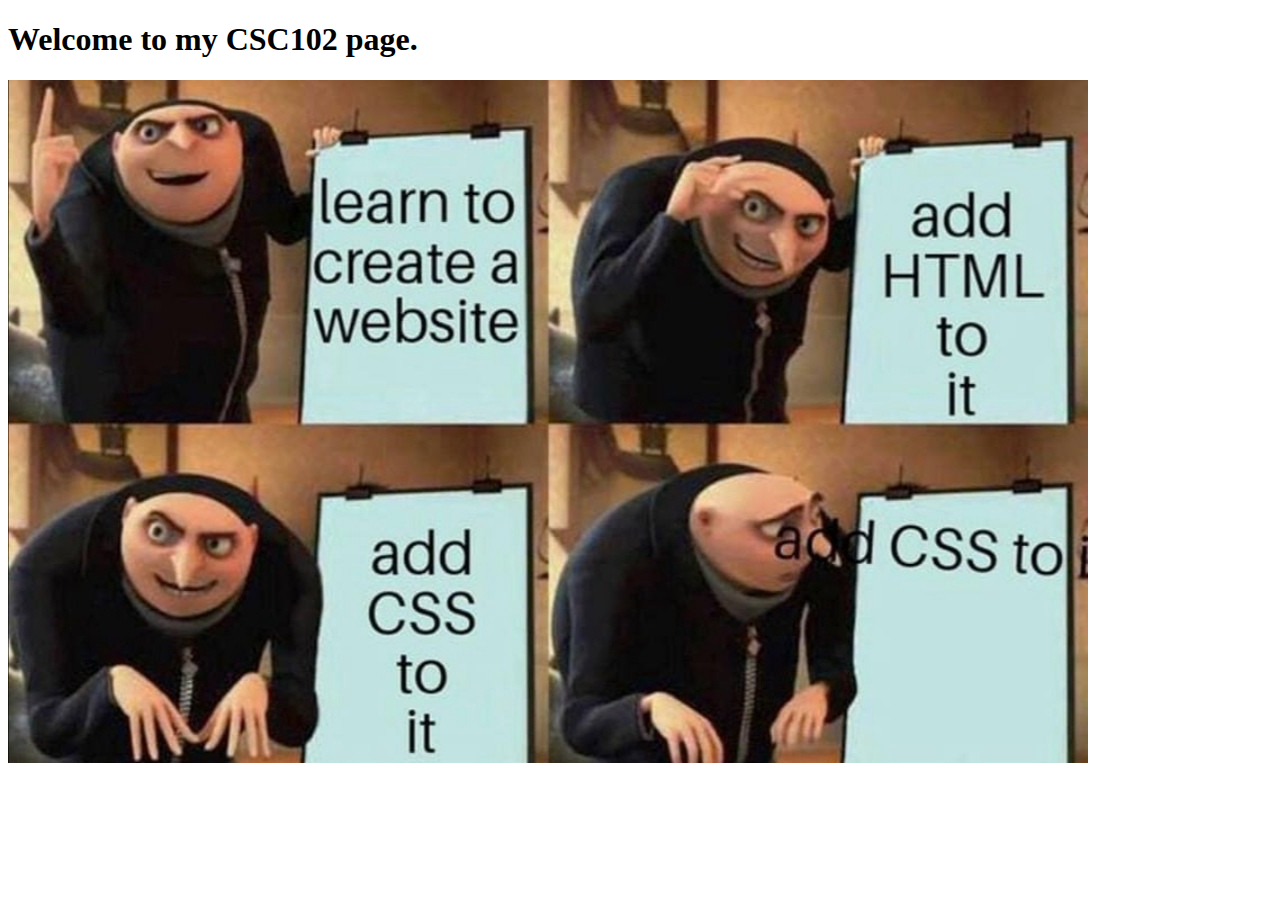
==== index.html @ 9f489cb9 "Add files via upload" ====
<!-- Tells the browser this is an HTML5 compatible page -->
<!DOCTYPE html>
<!-- Required html opening tag -->
<html lang="en">
<!-- The head section has info for the browser and searh engines
     Do not include any content for the user in the head section. -->
<head>
    <!-- Any character may be in the page -->
    <meta charset="UTF-8">
    <!-- This is for mobile devices to show the page better -->
    <meta name="viewport" content="width=device-width, initial-scale=1.0">
    <!-- This title will appear in the browser tab. Make it short and descriptive. -->
    <title>CSC102 Index</title>
</head>

<!-- Everything we want to show to the user goes in the body section -->
<body>
    <!-- Add header text. There should be 1 and only 1 h1 tag on a page. -->
    <h1>Welcome to my CSC102 page.</h1>

    <!-- This is a paragraph, by default there will be spacing before and after the p tags. -->
    <p>
        <img id="memeImage" src="meme.jpeg" alt="Meme Image">
    </p>
    
<!-- Make sure the closing body tag is at the bottom of the page -->
</body>
<!-- Closing html tag should be at the end of every file -->
</html>
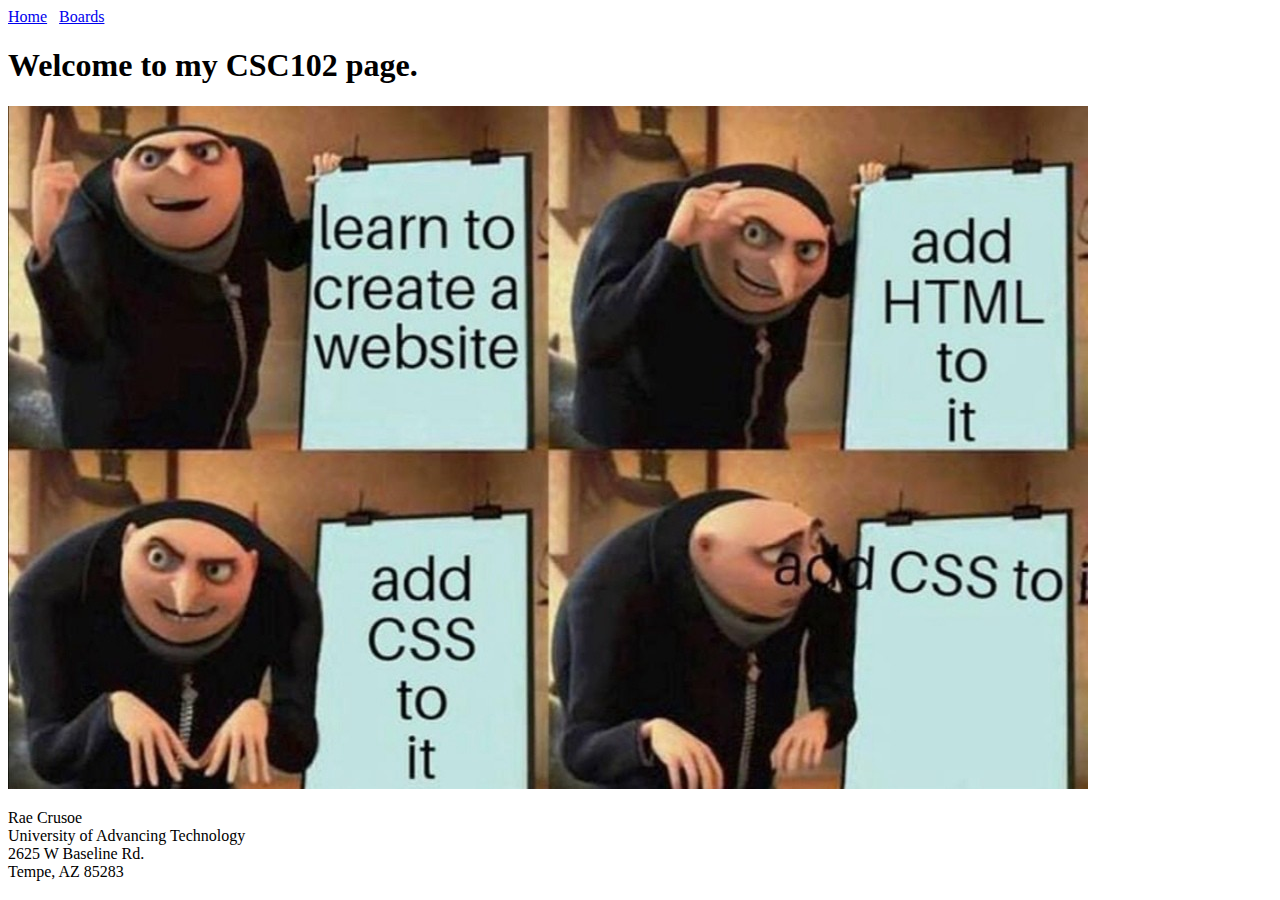
==== commit 5d09c5c8: "Add files via upload" ====
--- a/index.html
+++ b/index.html
@@ -1,3 +1,4 @@
+<!-- Rae Crusoe 1/18/24 -->
 <!-- Tells the browser this is an HTML5 compatible page -->
 <!DOCTYPE html>
 <!-- Required html opening tag -->
@@ -15,6 +16,16 @@
 
 <!-- Everything we want to show to the user goes in the body section -->
 <body>
+    <!-- Create a header section -->
+    <header>
+        <!-- This is the navigation menu section -->
+        <nav>
+            <!-- The a tag is the anchor tag - it creates a hyperlink -->
+            <a href="index.html">Home</a> &nbsp;
+            <a href="boards.html">Boards</a>
+        </nav>
+    </header>
+
     <!-- Add header text. There should be 1 and only 1 h1 tag on a page. -->
     <h1>Welcome to my CSC102 page.</h1>
 
@@ -22,6 +33,15 @@
     <p>
         <img id="memeImage" src="meme.jpeg" alt="Meme Image">
     </p>
+
+    <!-- Add the footer to the bottom of the page -->
+    <footer>
+        <!-- <br> creates a new line -->
+        Rae Crusoe<br>
+        University of Advancing Technology<br>
+        2625 W Baseline Rd.<br>
+        Tempe, AZ 85283
+    </footer>
     
 <!-- Make sure the closing body tag is at the bottom of the page -->
 </body>
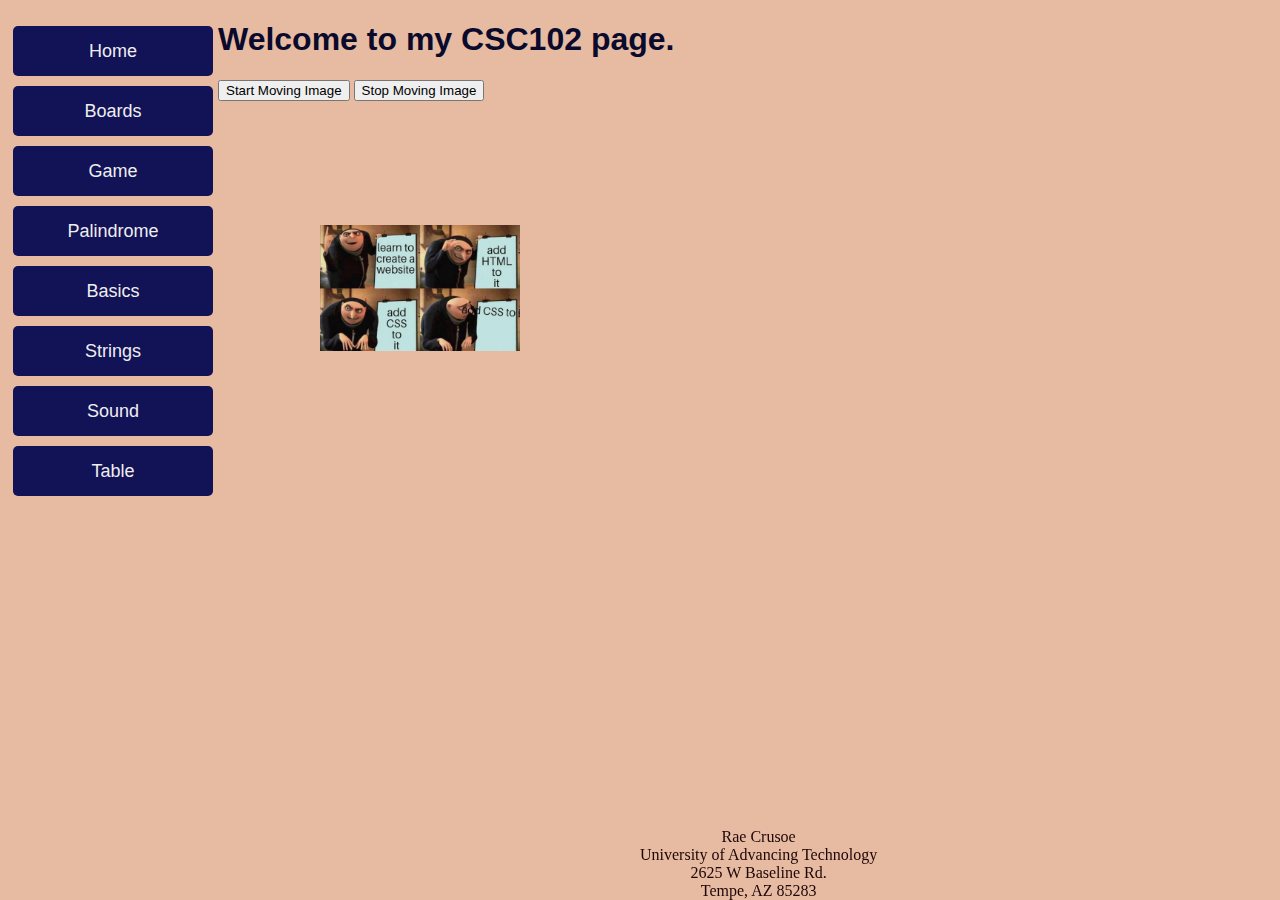
==== commit 8179912d: "Add files via upload" ====
--- a/index.html
+++ b/index.html
@@ -12,6 +12,13 @@
     <meta name="viewport" content="width=device-width, initial-scale=1.0">
     <!-- This title will appear in the browser tab. Make it short and descriptive. -->
     <title>CSC102 Index</title>
+    <!-- This will link our CSS file to our HTML page; href is the name of the CSS file;
+    stylesheet tells the browser that this is our stylesheet -->
+    <link href="main.css" rel="stylesheet">
+
+    <!-- Link the JavaScript file to this page -->
+    <script src="code.js"></script>
+
 </head>
 
 <!-- Everything we want to show to the user goes in the body section -->
@@ -20,14 +27,30 @@
     <header>
         <!-- This is the navigation menu section -->
         <nav>
-            <!-- The a tag is the anchor tag - it creates a hyperlink -->
-            <a href="index.html">Home</a> &nbsp;
-            <a href="boards.html">Boards</a>
+            <!-- ul is unordered list -->
+            <ul>
+                <!-- li is list item -->
+                <li><a href="index.html">Home</a></li>
+                <li><a href="boards.html">Boards</a></li>
+                <li><a href="game.html">Game</a></li>
+                <li><a href="palindrome.html">Palindrome</a></li>
+                <li><a href="basics.html">Basics</a></li>
+                <li><a href="strings.html">Strings</a></li>
+                <li><a href="w11sound.html">Sound</a></li>
+                <li><a href="w13table_js.html">Table</a></li>
+            </ul>
+            <!-- The a tag is the anchor tag - it creates a hyperlink -->           
         </nav>
     </header>
 
     <!-- Add header text. There should be 1 and only 1 h1 tag on a page. -->
     <h1>Welcome to my CSC102 page.</h1>
+
+    <!-- This is the button that will start our image moving around -->
+    <input type="button" onclick="startImageMove();" value="Start Moving Image">
+
+     <!-- This is the button that will stop our image moving around -->
+     <input type="button" onclick="stopImageMove();" value="Stop Moving Image">
 
     <!-- This is a paragraph, by default there will be spacing before and after the p tags. -->
     <p>
@@ -42,7 +65,7 @@
         2625 W Baseline Rd.<br>
         Tempe, AZ 85283
     </footer>
-    
+
 <!-- Make sure the closing body tag is at the bottom of the page -->
 </body>
 <!-- Closing html tag should be at the end of every file -->
--- a/main.css
+++ b/main.css
@@ -0,0 +1,125 @@
+/* This is a comment in CSS. This is the only style option for a comment.
+   This is a multi-line comment. 
+
+   The format of a CSS style is:
+
+   selector{
+       property: value;
+       property2: value;
+   }
+
+   All of the HTML page content is in the body section, so when we use the body selector, we are changing things for the whole page.
+
+   We are changing the background color and the text color.
+*/
+body{
+    background-color: rgb(231, 186, 162);
+    color: rgb(29, 6, 6);
+}
+
+/* Heading 1, we are going to change the font used for this page title, and the text color */
+h1{
+    font-family: Arial, Helvetica, sans-serif;
+    color: rgb(10, 10, 44);
+}
+
+ul, li{
+    font-family: 'Franklin Gothic Medium', 'Arial Narrow', Arial, sans-serif;
+}
+
+/* Style the links */
+nav{
+    height: 60px;
+    width: 200px;
+    float: left;
+    padding: 5px;
+    line-height: 30px;
+}
+
+main{
+    float: right;
+}
+
+/* Place the footer at the bottom of the page */
+footer{
+    position: fixed;
+    bottom: 0;
+    left: 50%;
+    text-align: center;
+}
+
+/* This is a custom selector - it will only affect an item on the HTML page that has an ID of memeImage;
+   These settings will help with a future assignment. */
+#memeImage{
+    position: absolute;
+    left: 25%;
+    top: 25%;
+    width: 200px;
+}
+
+/* Change the header to be in the center of the page. */
+header{
+    text-align: center;
+}
+
+/* Table Styles */
+table{
+    width: 100%;
+    border-collapse: collapse; /* this prevents stacked border lines */
+}
+
+th, td{
+    border: 1px solid white;
+    text-align: left;
+    padding: 8px;
+}
+
+th{
+    background-color: blue;
+    color: white;
+}
+
+tr:nth-child(even){
+    background-color: rgb(212, 203, 203);
+    color: black;
+}
+
+/* when the table row is hovered over by the mouse, change the colors */
+tr:hover{
+    background-color:rgb(32, 23, 18);
+    color:rgb(231, 186, 162);
+}
+
+/* Menu styles */
+ /* set the nav and ul to some default settings */
+ nav ul{
+    list-style: none;
+    padding: 0;
+    margin: 0;
+}
+
+nav ul li{
+    margin-bottom: 10px;
+    text-align: center;
+}
+
+nav ul li a{
+    text-decoration: none;
+    background-color: rgb(18, 18, 87);
+    color: rgb(238, 238, 238);
+    font-size: 18px;
+    padding: 10px 20px;
+    border-radius: 5px;
+    transition: background-color 0.3s ease; /* this gives a smooth transition when the background-color changes */
+    display: block;
+}
+
+/* change the hover color of our buttons */
+nav ul li a:hover{
+    background-color: rgb(64, 64, 173);
+}
+
+/* when the link is active */
+nav ul li a.active{
+    background-color:rgb(14, 42, 120);
+}
